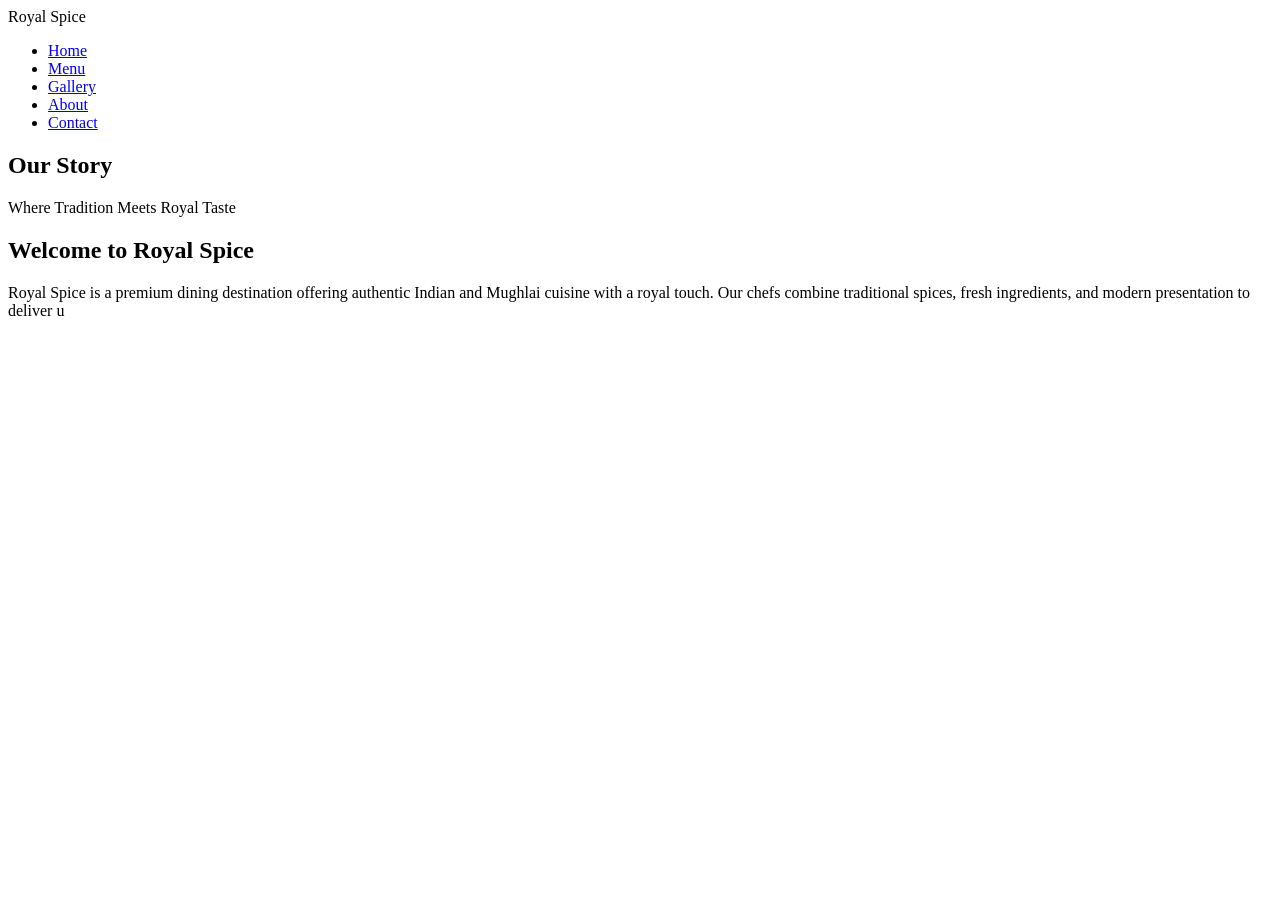
==== about.html @ 38128a08 "Create about.html" ====
<!DOCTYPE html>
<html lang="en">
<head>
<meta charset="UTF-8">
<meta name="viewport" content="width=device-width, initial-scale=1.0">
<title>About Us | Royal Spice</title>
<link rel="stylesheet" href="about.css">
<link href="https://fonts.googleapis.com/css2?family=Playfair+Display:wght@600&family=Poppins:wght@300;400;500&display=swap" rel="stylesheet">
</head>

<body>

<!-- NAVBAR -->
<nav class="navbar">
    <div class="logo">Royal Spice</div>
    <ul>
        <li><a href="index.html">Home</a></li>
        <li><a href="menu.html">Menu</a></li>
        <li><a href="gallery.html">Gallery</a></li>
        <li><a href="about.html" class="active">About</a></li>
        <li><a href="contact.html">Contact</a></li>
    </ul>
</nav>

<!-- HERO SECTION -->
<section class="hero">
    <div class="hero-text">
        <h1>Our Story</h1>
        <p>Where Tradition Meets Royal Taste</p>
    </div>
</section>

<!-- ABOUT CONTENT -->
<section class="about-section">
    <div class="about-container">
        <div class="about-text">
            <h2>Welcome to Royal Spice</h2>
            <p>
                Royal Spice is a premium dining destination offering authentic
                Indian and Mughlai cuisine with a royal touch. Our chefs combine
                traditional spices, fresh ingredients, and modern presentation
                to deliver u
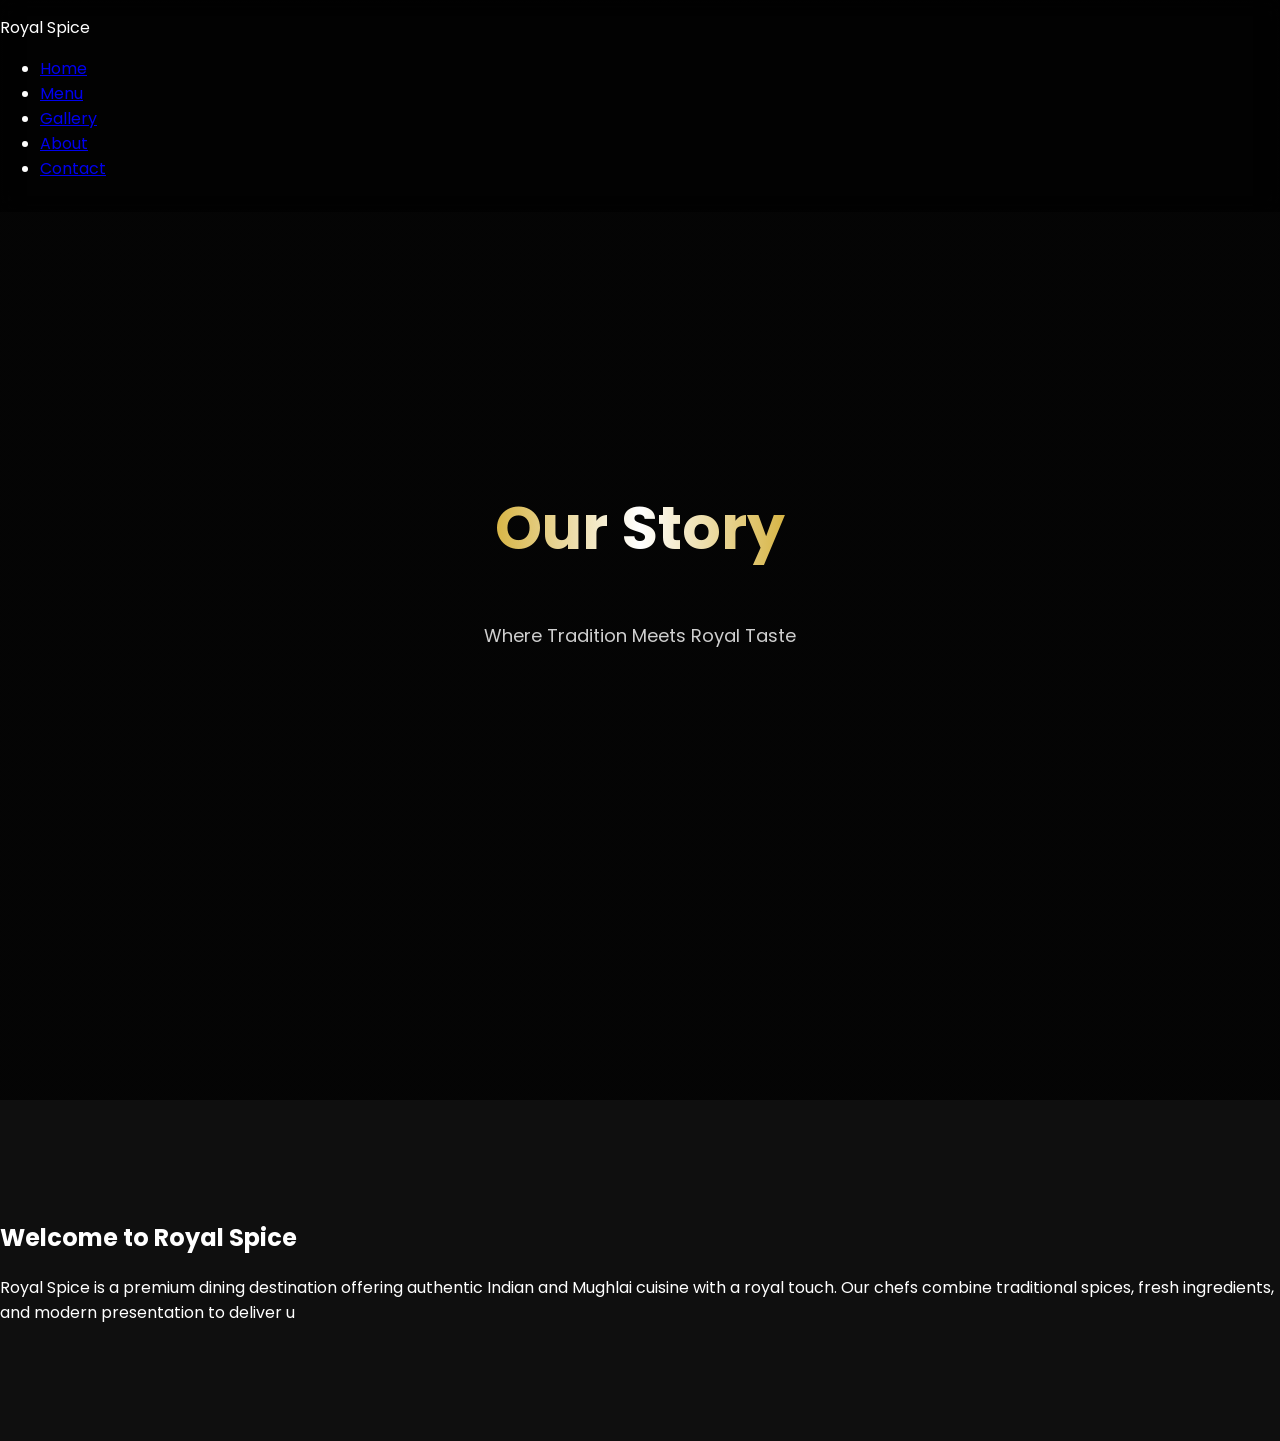
==== commit 82697111: "Update about.html" ====
--- a/about.html
+++ b/about.html
@@ -4,7 +4,7 @@
 <meta charset="UTF-8">
 <meta name="viewport" content="width=device-width, initial-scale=1.0">
 <title>About Us | Royal Spice</title>
-<link rel="stylesheet" href="about.css">
+<link rel="stylesheet" href="style.css">
 <link href="https://fonts.googleapis.com/css2?family=Playfair+Display:wght@600&family=Poppins:wght@300;400;500&display=swap" rel="stylesheet">
 </head>
 
--- a/style.css
+++ b/style.css
@@ -0,0 +1,169 @@
+/* ===== GLOBAL ===== */
+body{
+margin:0;
+font-family:'Poppins',sans-serif;
+background:#0f0f0f;
+color:#fff;
+scroll-behavior:smooth;
+}
+
+section{
+padding:100px 0;
+}
+
+.container{
+width:90%;
+max-width:1200px;
+margin:auto;
+}
+
+/* ===== NAVBAR ===== */
+.navbar{
+position:fixed;
+top:0;
+width:100%;
+background:rgba(0,0,0,0.6);
+backdrop-filter:blur(10px);
+padding:15px 0;
+z-index:999;
+transition:0.3s;
+}
+
+.navbar-brand{
+color:#d4af37;
+font-size:26px;
+font-weight:700;
+text-decoration:none;
+}
+
+.nav-links{
+float:right;
+}
+
+.nav-links a{
+color:#fff;
+margin-left:25px;
+text-decoration:none;
+font-weight:500;
+transition:0.3s;
+}
+
+.nav-links a:hover{
+color:#d4af37;
+}
+
+/* ===== HERO ===== */
+.hero{
+height:100vh;
+background:linear-gradient(rgba(0,0,0,0.7),rgba(0,0,0,0.7)),
+url('https://images.unsplash.com/photo-1504674900247-0877df9cc836');
+background-size:cover;
+background-position:center;
+display:flex;
+align-items:center;
+justify-content:center;
+text-align:center;
+}
+
+.hero h1{
+font-size:60px;
+background:linear-gradient(90deg,#d4af37,#fff,#d4af37);
+-webkit-background-clip:text;
+-webkit-text-fill-color:transparent;
+animation:fadeIn 2s ease-in-out;
+}
+
+.hero p{
+color:#cfcfcf;
+font-size:18px;
+margin-top:20px;
+}
+
+.btn-gold{
+display:inline-block;
+margin-top:30px;
+padding:12px 30px;
+background:linear-gradient(45deg,#d4af37,#f5e6b3);
+color:#000;
+border-radius:30px;
+text-decoration:none;
+font-weight:600;
+transition:0.3s;
+}
+
+.btn-gold:hover{
+transform:scale(1.1);
+box-shadow:0 10px 30px rgba(212,175,55,0.4);
+}
+
+/* ===== SECTION TITLE ===== */
+.section-title{
+text-align:center;
+font-size:38px;
+margin-bottom:60px;
+color:#d4af37;
+}
+
+/* ===== CARDS ===== */
+.card{
+background:#1a1a1a;
+border-radius:15px;
+overflow:hidden;
+transition:0.4s;
+}
+
+.card img{
+width:100%;
+height:250px;
+object-fit:cover;
+transition:0.4s;
+}
+
+.card:hover img{
+transform:scale(1.1);
+}
+
+.card-body{
+padding:20px;
+text-align:center;
+}
+
+.card:hover{
+transform:translateY(-10px);
+box-shadow:0 20px 40px rgba(212,175,55,0.2);
+}
+
+/* ===== FOOTER ===== */
+.footer{
+background:#000;
+padding:40px 0;
+text-align:center;
+color:#aaa;
+}
+
+/* ===== WHATSAPP ===== */
+.whatsapp{
+position:fixed;
+bottom:20px;
+right:20px;
+background:#25D366;
+color:#fff;
+padding:15px;
+border-radius:50%;
+font-size:22px;
+text-decoration:none;
+}
+
+/* ===== ANIMATION ===== */
+@keyframes fadeIn{
+0%{opacity:0;transform:translateY(30px);}
+100%{opacity:1;transform:translateY(0);}
+}
+
+/* ===== MOBILE ===== */
+@media(max-width:768px){
+.hero h1{font-size:38px;}
+.nav-links{float:none;text-align:center;margin-top:10px;}
+.nav-links a{display:block;margin:10px 0;}
+  }
+
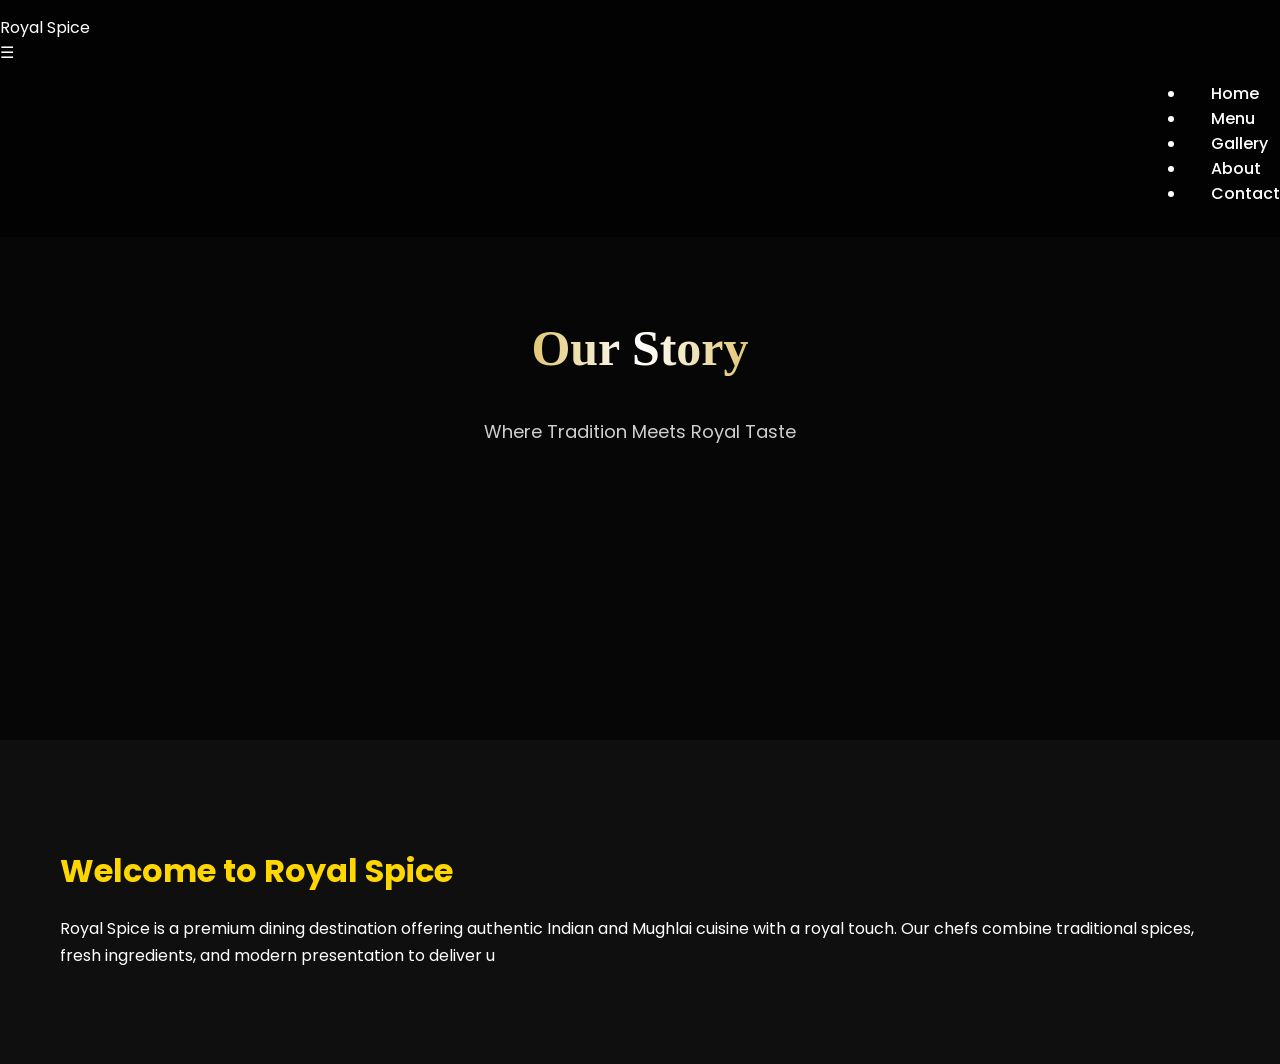
==== commit 07c491ff: "Update about.html" ====
--- a/about.html
+++ b/about.html
@@ -13,14 +13,20 @@
 <!-- NAVBAR -->
 <nav class="navbar">
     <div class="logo">Royal Spice</div>
-    <ul>
+
+    <div class="menu-toggle" onclick="toggleMenu()">
+        ☰
+    </div>
+
+    <ul class="nav-links" id="navLinks">
         <li><a href="index.html">Home</a></li>
         <li><a href="menu.html">Menu</a></li>
         <li><a href="gallery.html">Gallery</a></li>
-        <li><a href="about.html" class="active">About</a></li>
+        <li><a href="about.html">About</a></li>
         <li><a href="contact.html">Contact</a></li>
     </ul>
 </nav>
+
 
 <!-- HERO SECTION -->
 <section class="hero">
--- a/style.css
+++ b/style.css
@@ -167,3 +167,158 @@
 .nav-links a{display:block;margin:10px 0;}
   }
 
+/* ================= ABOUT PAGE ================= */
+
+.hero {
+    height: 60vh;
+    background: linear-gradient(rgba(0,0,0,0.6), rgba(0,0,0,0.6)),
+    url('https://images.unsplash.com/photo-1600891964599-f61ba0e24092');
+    background-size: cover;
+    background-position: center;
+    display: flex;
+    justify-content: center;
+    align-items: center;
+    text-align: center;
+}
+
+.hero h1 {
+    font-family: 'Playfair Display', serif;
+    font-size: 50px;
+    color: gold;
+}
+
+.hero p {
+    margin-top: 10px;
+    font-size: 18px;
+}
+
+.about-section {
+    padding: 80px 60px;
+}
+
+.about-container {
+    display: flex;
+    gap: 50px;
+    align-items: center;
+}
+
+.about-text h2 {
+    font-size: 32px;
+    margin-bottom: 20px;
+    color: gold;
+}
+
+.about-text p {
+    margin-bottom: 15px;
+    line-height: 1.7;
+}
+
+.about-image img {
+    width: 100%;
+    border-radius: 15px;
+    box-shadow: 0 10px 25px rgba(0,0,0,0.6);
+}
+
+.features {
+    padding: 80px 60px;
+    text-align: center;
+    background: #1a1a1a;
+}
+
+.features h2 {
+    font-family: 'Playfair Display', serif;
+    font-size: 36px;
+    color: gold;
+    margin-bottom: 40px;
+}
+
+.feature-grid {
+    display: grid;
+    grid-template-columns: repeat(auto-fit, minmax(220px, 1fr));
+    gap: 30px;
+}
+
+.feature-card {
+    background: #222;
+    padding: 30px;
+    border-radius: 15px;
+    transition: 0.4s;
+    border: 1px solid #333;
+}
+
+.feature-card:hover {
+    background: gold;
+    color: black;
+    transform: translateY(-10px);
+}
+
+@media(max-width: 900px) {
+    .about-container {
+        flex-direction: column;
+    }
+  }
+
+/* ================= CONTACT PAGE ================= */
+
+.contact-section {
+    padding: 80px 60px;
+    text-align: center;
+}
+
+.contact-section h1 {
+    font-size: 40px;
+    color: gold;
+    margin-bottom: 40px;
+}
+
+.contact-container {
+    display: flex;
+    gap: 50px;
+    justify-content: center;
+    align-items: flex-start;
+    flex-wrap: wrap;
+}
+
+.contact-info {
+    background: #1a1a1a;
+    padding: 30px;
+    border-radius: 15px;
+    width: 300px;
+}
+
+.contact-form {
+    display: flex;
+    flex-direction: column;
+    gap: 15px;
+    width: 350px;
+}
+
+.contact-form input,
+.contact-form textarea {
+    padding: 12px;
+    border-radius: 8px;
+    border: none;
+    outline: none;
+}
+
+.contact-form textarea {
+    height: 120px;
+    resize: none;
+}
+
+.contact-form button {
+    background: gold;
+    color: black;
+    padding: 12px;
+    border: none;
+    border-radius: 8px;
+    cursor: pointer;
+    transition: 0.3s;
+}
+
+.contact-form button:hover {
+    background: #d4af37;
+}
+
+
+
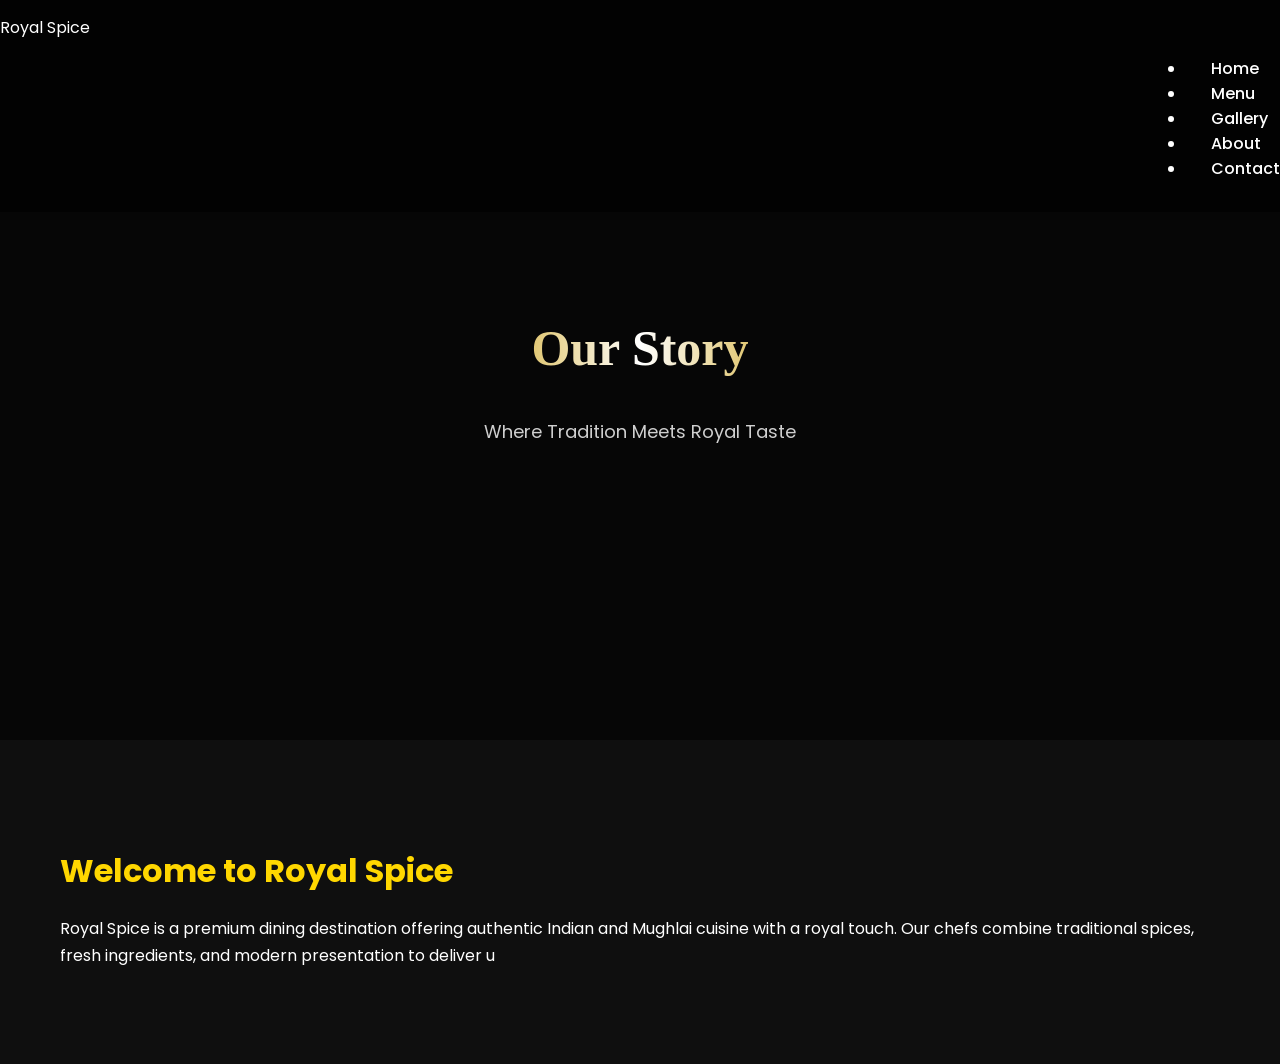
==== commit fbe5c9f9: "Update about.html" ====
--- a/about.html
+++ b/about.html
@@ -46,4 +46,11 @@
                 Indian and Mughlai cuisine with a royal touch. Our chefs combine
                 traditional spices, fresh ingredients, and modern presentation
                 to deliver u
+
+                <script>
+function toggleMenu() {
+    document.getElementById("navLinks").classList.toggle("active");
+}
+                </script>
+                
               
--- a/style.css
+++ b/style.css
@@ -320,5 +320,40 @@
     background: #d4af37;
 }
 
-
-
+.menu-toggle {
+    display: none;
+    font-size: 28px;
+    cursor: pointer;
+    color: gold;
+}
+
+/* Mobile Menu */
+@media(max-width: 900px) {
+
+    .menu-toggle {
+        display: block;
+    }
+
+    .nav-links {
+        position: absolute;
+        top: 70px;
+        right: -100%;
+        background: black;
+        width: 250px;
+        flex-direction: column;
+        padding: 20px;
+        transition: 0.4s;
+    }
+
+    .nav-links li {
+        margin: 20px 0;
+    }
+
+    .nav-links.active {
+        right: 0;
+    }
+}
+
+
+
+
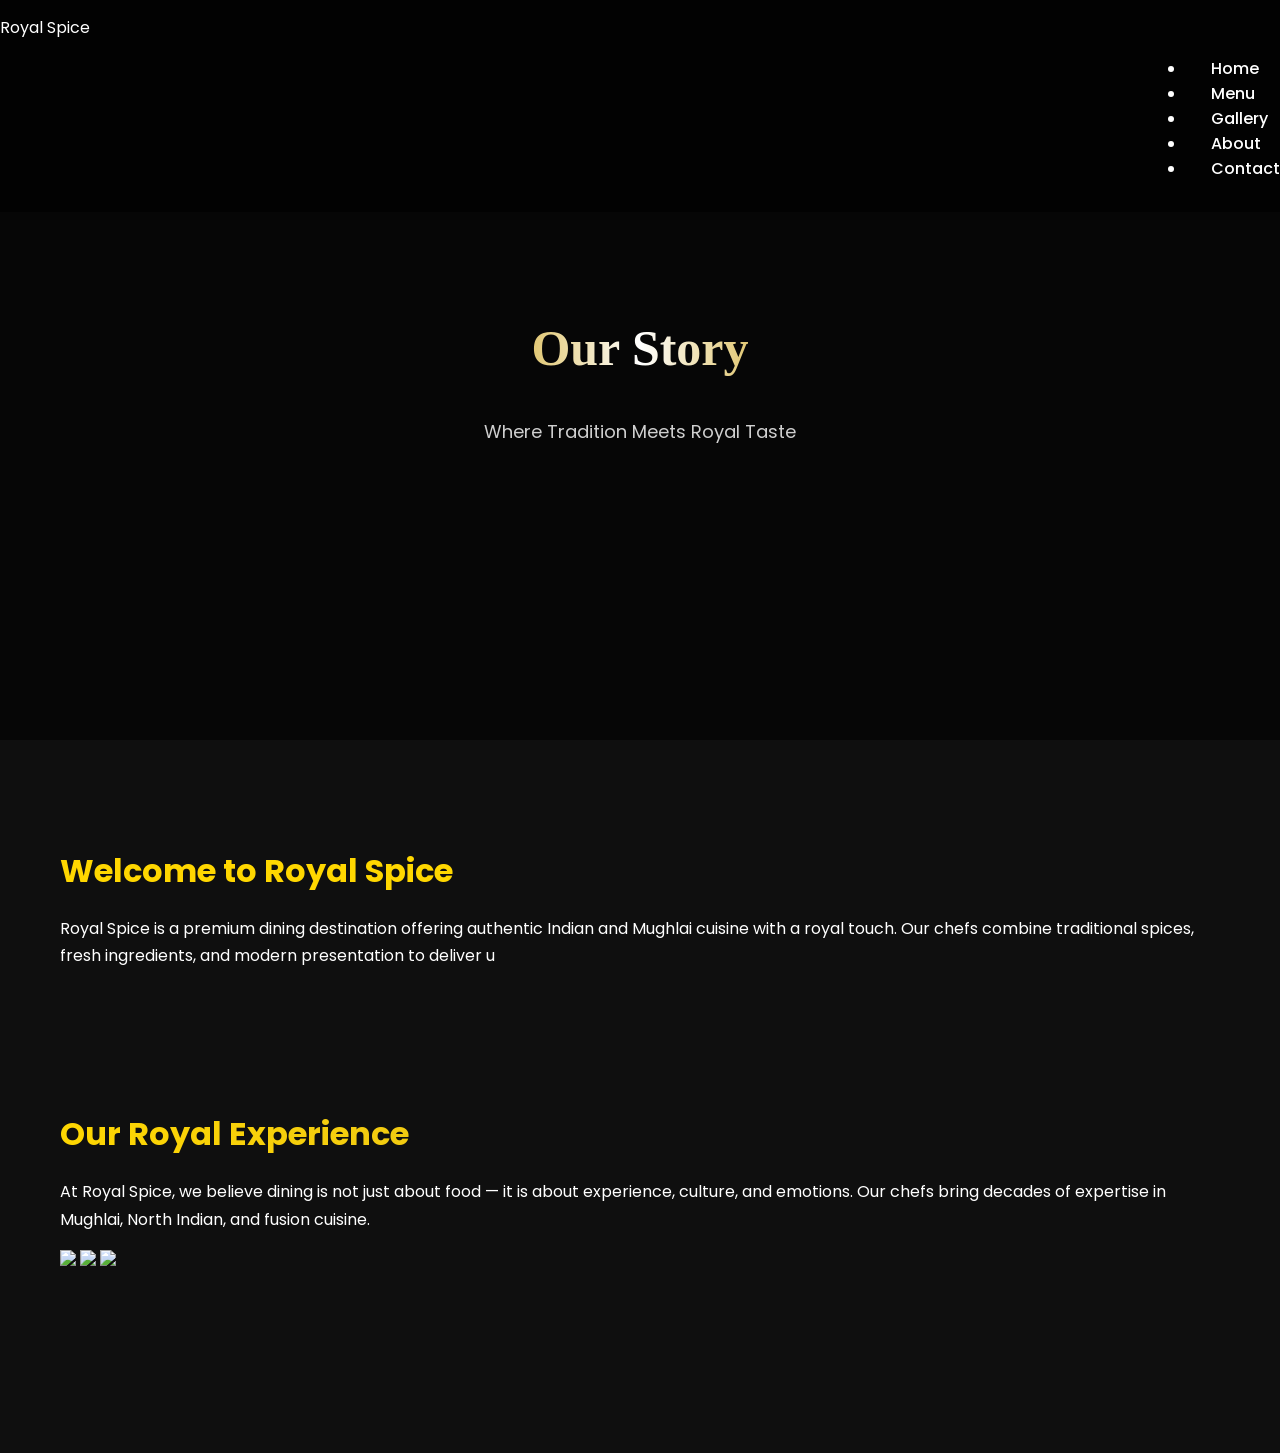
==== commit 081a85dd: "Update about.html" ====
--- a/about.html
+++ b/about.html
@@ -47,6 +47,23 @@
                 traditional spices, fresh ingredients, and modern presentation
                 to deliver u
 
+                <section class="experience">
+    <h2 class="gold-text">Our Royal Experience</h2>
+    <p>
+        At Royal Spice, we believe dining is not just about food —
+        it is about experience, culture, and emotions.
+        Our chefs bring decades of expertise in Mughlai,
+        North Indian, and fusion cuisine.
+    </p>
+
+    <div class="experience-gallery">
+        <img src="https://images.unsplash.com/photo-1555992336-03a23c2b7b5b">
+        <img src="https://images.unsplash.com/photo-1600891964092-4316c288032e">
+        <img src="https://images.unsplash.com/photo-1604908176997-4316c288032e">
+    </div>
+                </section>
+            
+
                 <script>
 function toggleMenu() {
     document.getElementById("navLinks").classList.toggle("active");
--- a/style.css
+++ b/style.css
@@ -1,4 +1,25 @@
 /* ===== GLOBAL ===== */
+
+html {
+    scroll-behavior: smooth;
+}
+
+body {
+    margin: 0;
+    font-family: 'Poppins', sans-serif;
+    background: linear-gradient(135deg, #0f0f0f, #1a1a1a);
+    color: #eee;
+}
+
+/* Gold Gradient Text */
+.gold-text {
+    background: linear-gradient(45deg, gold, #d4af37);
+    -webkit-background-clip: text;
+    -webkit-text-fill-color: transparent;
+}
+
+
+
 body{
 margin:0;
 font-family:'Poppins',sans-serif;
@@ -353,7 +374,46 @@
         right: 0;
     }
 }
-
-
-
-
+/* ================= PREMIUM FOOTER ================= */
+
+.footer {
+    background: #000;
+    padding: 60px 40px;
+    color: #ccc;
+}
+
+.footer-container {
+    display: grid;
+    grid-template-columns: repeat(auto-fit, minmax(220px, 1fr));
+    gap: 40px;
+}
+
+.footer h3 {
+    color: gold;
+    margin-bottom: 20px;
+}
+
+.footer a {
+    color: #ccc;
+    text-decoration: none;
+    display: block;
+    margin-bottom: 10px;
+    transition: 0.3s;
+}
+
+.footer a:hover {
+    color: gold;
+    transform: translateX(5px);
+}
+
+.footer-bottom {
+    text-align: center;
+    margin-top: 40px;
+    border-top: 1px solid #222;
+    padding-top: 20px;
+}
+
+
+
+
+
